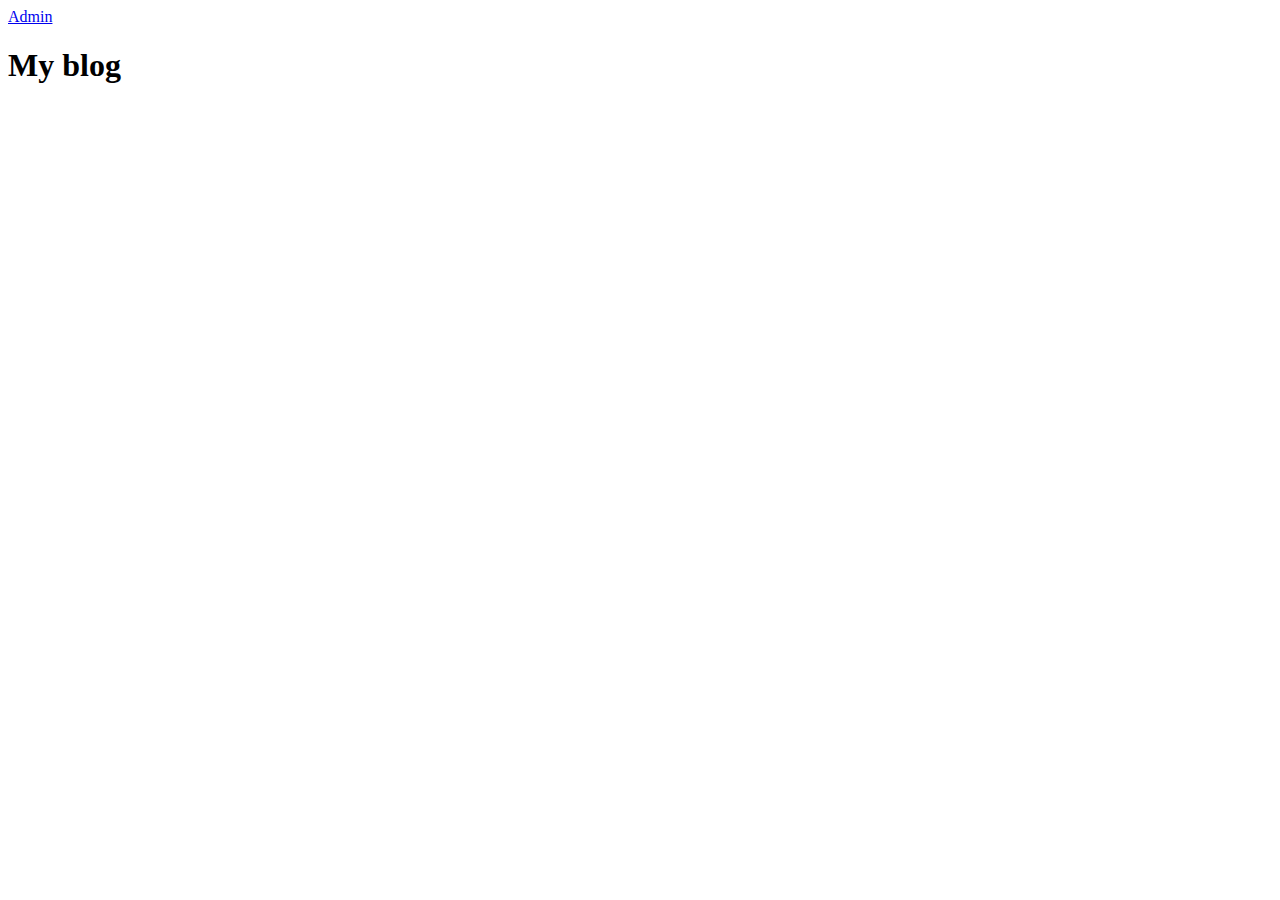
==== blog-client-template/index.html @ d4ea67e7 "index sida" ====
<html lang="en">
<head>
    <meta charset="UTF-8">
    <meta name="viewport" content="width=device-width, initial-scale=1.0">
    <title>Document</title>
    <link rel="stylesheet" href="css/style.css">
</head>
<body>
    <div class="container">
        <a href="admin/index.html">Admin</a>

        <h1>My blog</h1>
        


    </div>

    <script src="js/posts.js"></script>
</body>
</html>
---- blog-client-template/css/style.css ----
.conatiner {
    width: 100%;
}
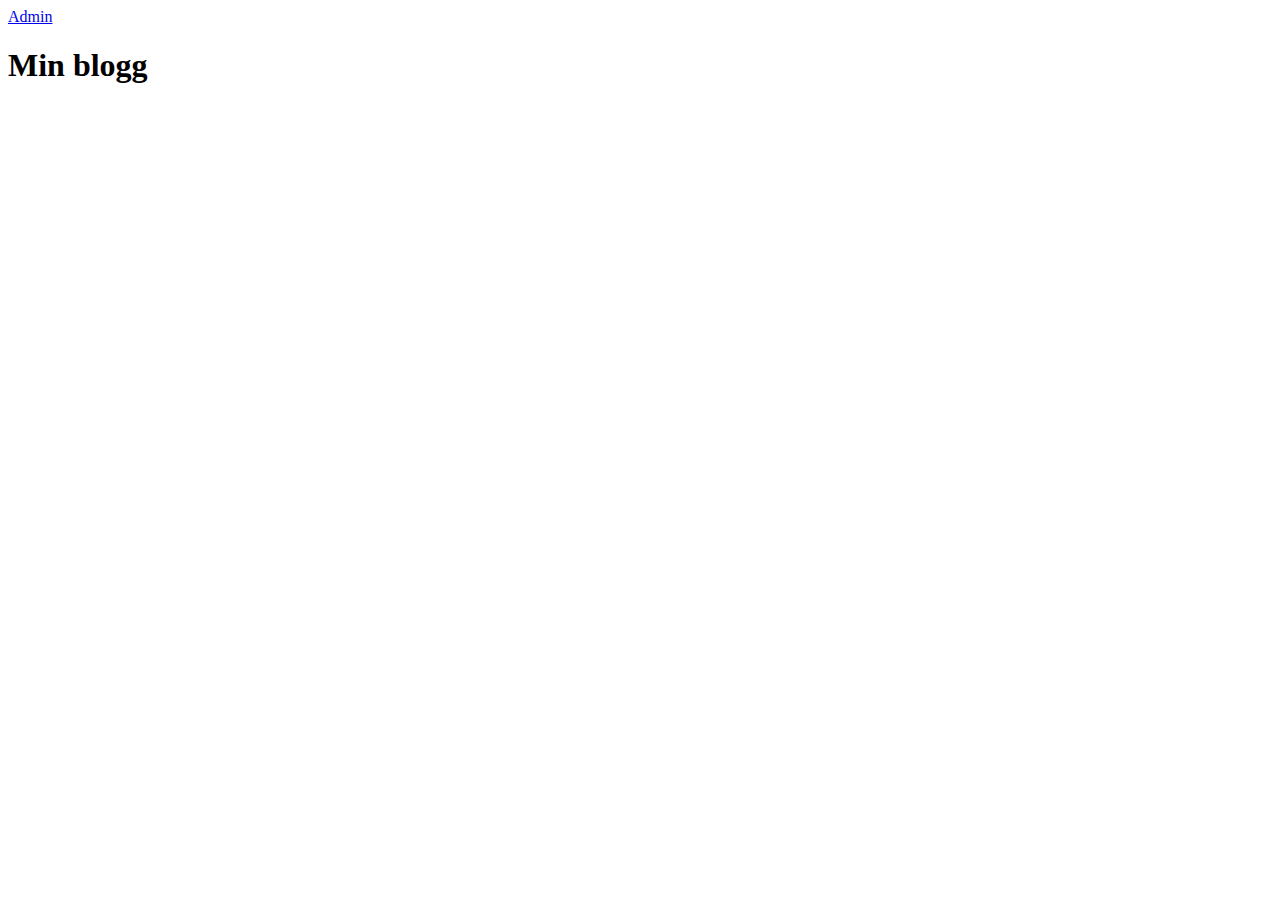
==== commit 51307ba6: "Merge pull request #1 from nandjatt/index-sida" ====
--- a/blog-client-template/index.html
+++ b/blog-client-template/index.html
@@ -9,8 +9,13 @@
     <div class="container">
         <a href="admin/index.html">Admin</a>
 
-        <h1>My blog</h1>
-        
+        <h1>Min blogg</h1>
+
+        <div class="content-postschema">
+           
+            <!-- Här kommer bloginläggen att skrivas ut-->
+       
+        </div>
 
 
     </div>
--- a/blog-client-template/css/style.css
+++ b/blog-client-template/css/style.css
@@ -1,3 +1,12 @@
 .conatiner {
     width: 100%;
+}
+
+
+
+
+
+
+.table-style{
+    border: 8px solid black;
 }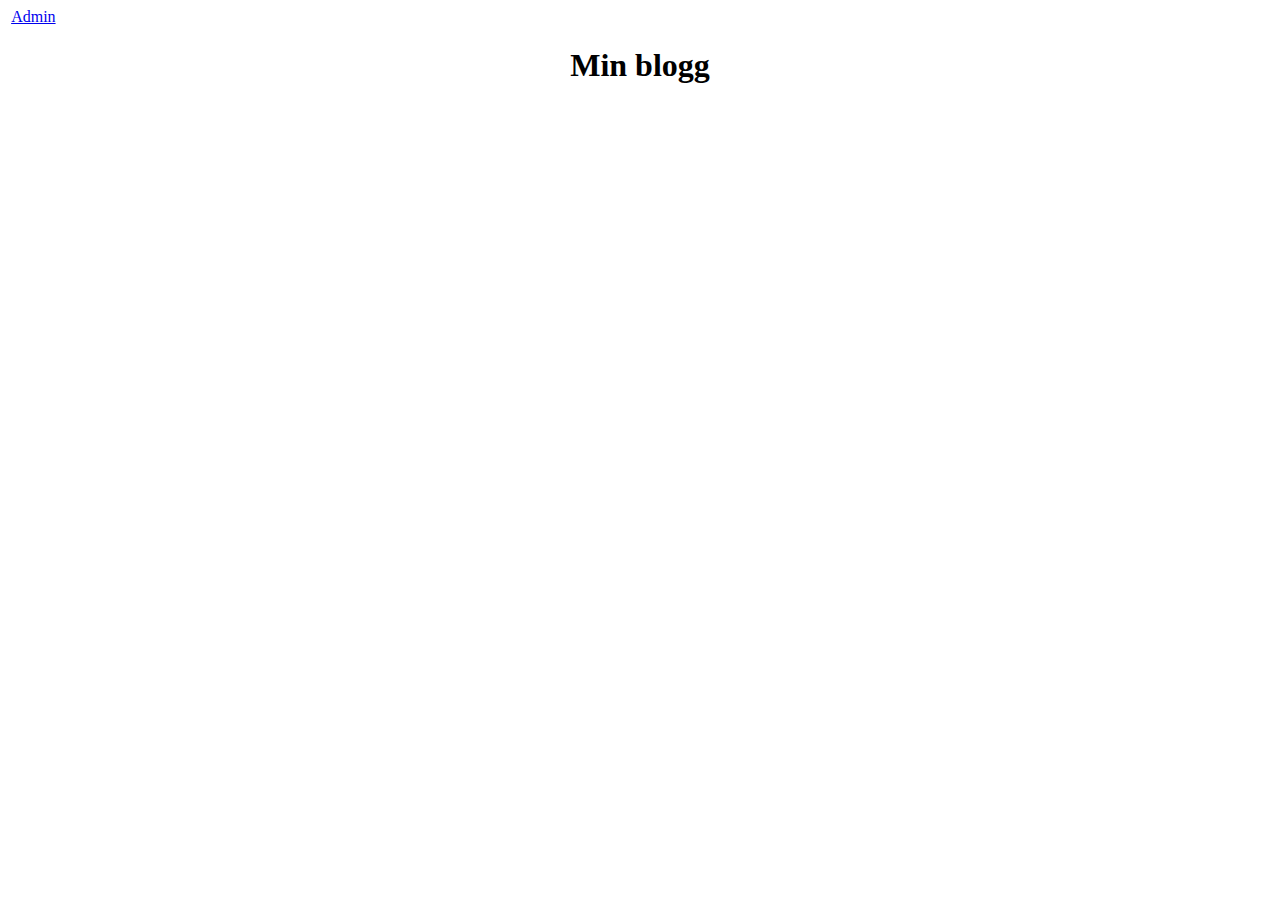
==== commit 6ac18206: "css påbörjad" ====
--- a/blog-client-template/index.html
+++ b/blog-client-template/index.html
@@ -7,11 +7,15 @@
 </head>
 <body>
     <div class="container">
-        <a href="admin/index.html">Admin</a>
+        <header>
+            <img src="img/header-one" alt="">
+            <a href="admin/index.html">Admin</a>
+            <h1>Min blogg</h1>
+        </header>
 
-        <h1>Min blogg</h1>
 
-        <div class="content-postschema">
+        <div id="content-postschema">
+            <!--div class="row"-->
            
             <!-- Här kommer bloginläggen att skrivas ut-->
        
@@ -20,6 +24,6 @@
 
     </div>
 
-    <script src="js/posts.js"></script>
+    <script src="./js/posts.js"></script>
 </body>
 </html>--- a/blog-client-template/css/style.css
+++ b/blog-client-template/css/style.css
@@ -1,12 +1,17 @@
 .conatiner {
+    background-color: lightgray;
+}
+
+.row{
     width: 100%;
 }
 
+h1{
+    text-align: center;
+    background-color: li;
+}
 
-
-
-
-
-.table-style{
-    border: 8px solid black;
+#content-postschema{
+    width: 80%;
+    justify-items: center;
 }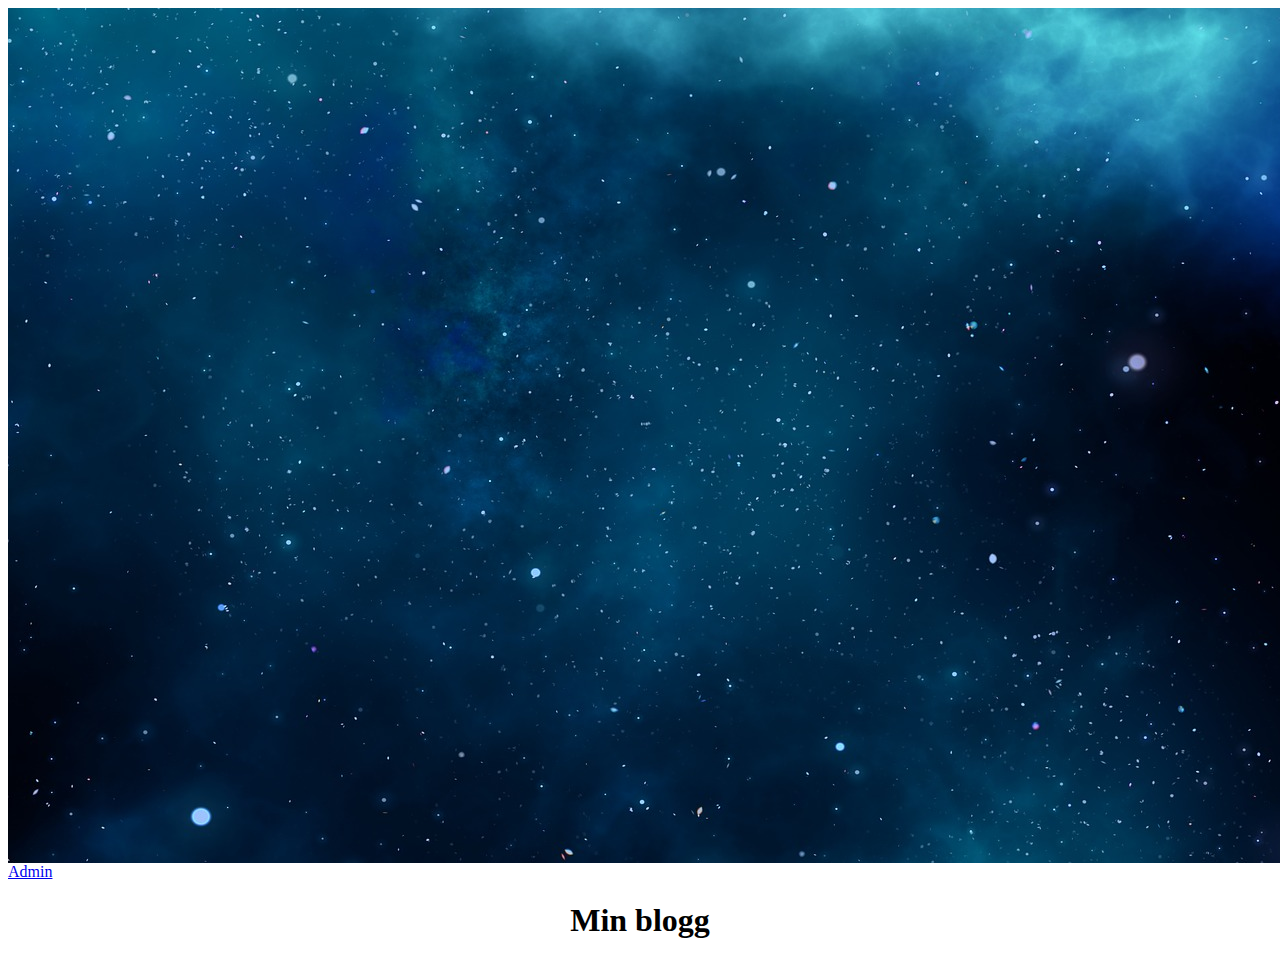
==== commit 934025b7: "Merge pull request #7 from nandjatt/css-stylar" ====
--- a/blog-client-template/index.html
+++ b/blog-client-template/index.html
@@ -8,7 +8,7 @@
 <body>
     <div class="container">
         <header>
-            <img src="img/header-one" alt="">
+            <img src="img\header-one.jpg" alt="bild">
             <a href="admin/index.html">Admin</a>
             <h1>Min blogg</h1>
         </header>
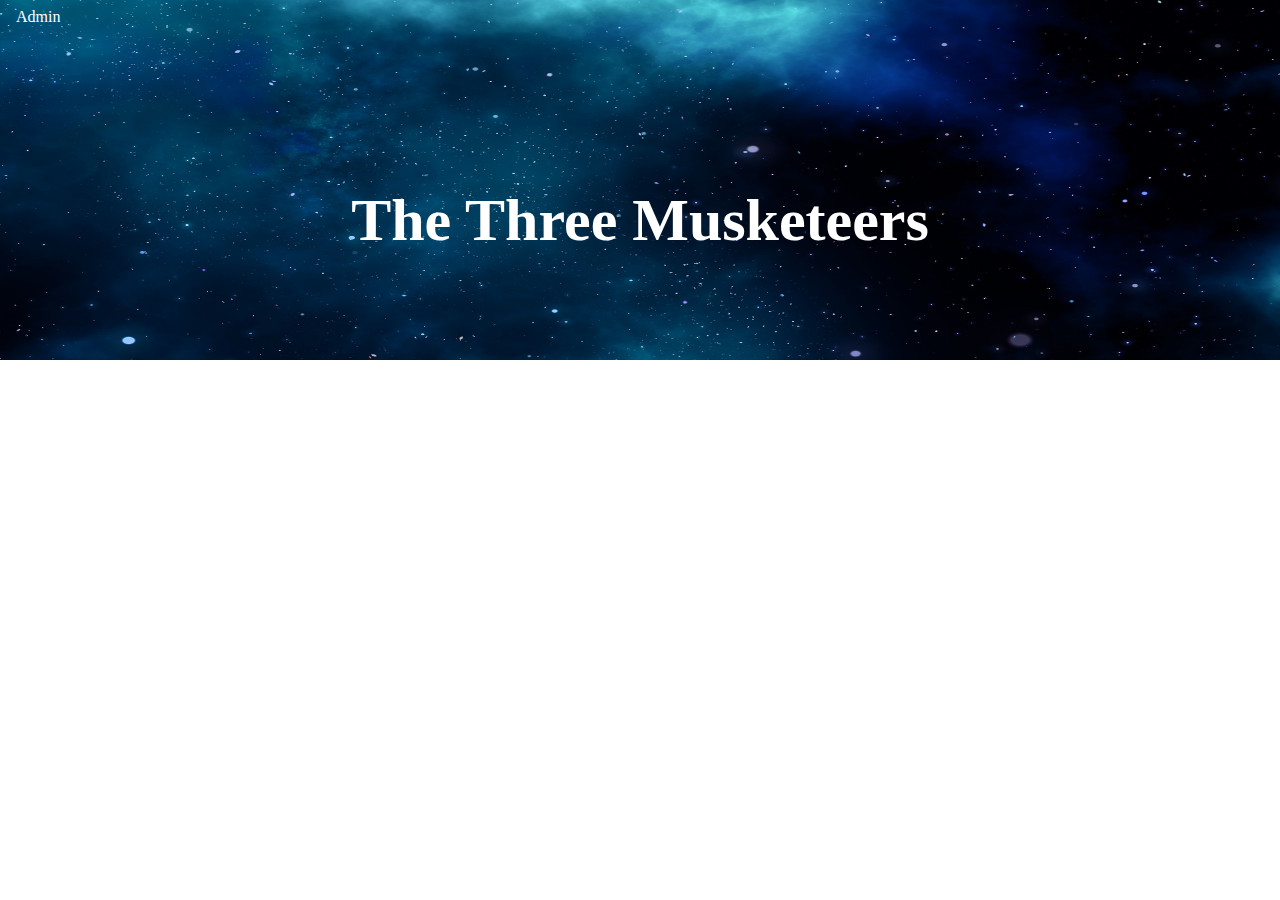
==== commit ab5dbad4: "css nästan klar" ====
--- a/blog-client-template/index.html
+++ b/blog-client-template/index.html
@@ -2,15 +2,15 @@
 <head>
     <meta charset="UTF-8">
     <meta name="viewport" content="width=device-width, initial-scale=1.0">
-    <title>Document</title>
+    <title>The three musketeers</title>
     <link rel="stylesheet" href="css/style.css">
 </head>
 <body>
     <div class="container">
         <header>
-            <img src="img\header-one.jpg" alt="bild">
-            <a href="admin/index.html">Admin</a>
-            <h1>Min blogg</h1>
+            <img id="header-pic" src="img\header-one.jpg" alt="bild">
+            <a id="admin-link" href="admin/index.html">Admin</a>
+            <h1>The Three Musketeers</h1>
         </header>
 
 
--- a/blog-client-template/css/style.css
+++ b/blog-client-template/css/style.css
@@ -1,17 +1,66 @@
+body{
+    margin: 0;
+    padding: 0;
+
+}
 .conatiner {
-    background-color: lightgray;
+    position: relative;
+    text-align: center;
+    color: white;
 }
 
 .row{
     width: 100%;
+    border-bottom: 1px solid black;
+    padding-bottom: 10px;
+}
+header{
+    position: relative;
+    text-align: center;
+    color: white;
+}
+
+#header-pic{
+    width: 100%;
+    height: 40%;
 }
 
 h1{
-    text-align: center;
-    background-color: li;
+    position: absolute;
+    top: 50%;
+    left: 50%;
+    transform: translate(-50%, -50%);
+    font-size: 60px;
+}
+#admin-link{
+    position: absolute;
+    top: 8px;
+    left: 16px;
+    text-decoration: none;
+    color: white;
 }
 
 #content-postschema{
-    width: 80%;
-    justify-items: center;
+    display: block;
+    margin-left: auto;
+    margin-right: auto;
+    width: 70%;
+}
+.rubrik-text{
+    text-transform: uppercase;
+    background-color: black;
+    color: white;
+    width: 30%;
+    padding-left: 10px;
+    padding: 10px;
+}
+.date{
+    font-style: oblique;
+}
+.content-text{
+    font-size: 20px;
+}
+.author-text{
+    color: rgb(126, 126, 126);
+    text-transform: uppercase;
 }